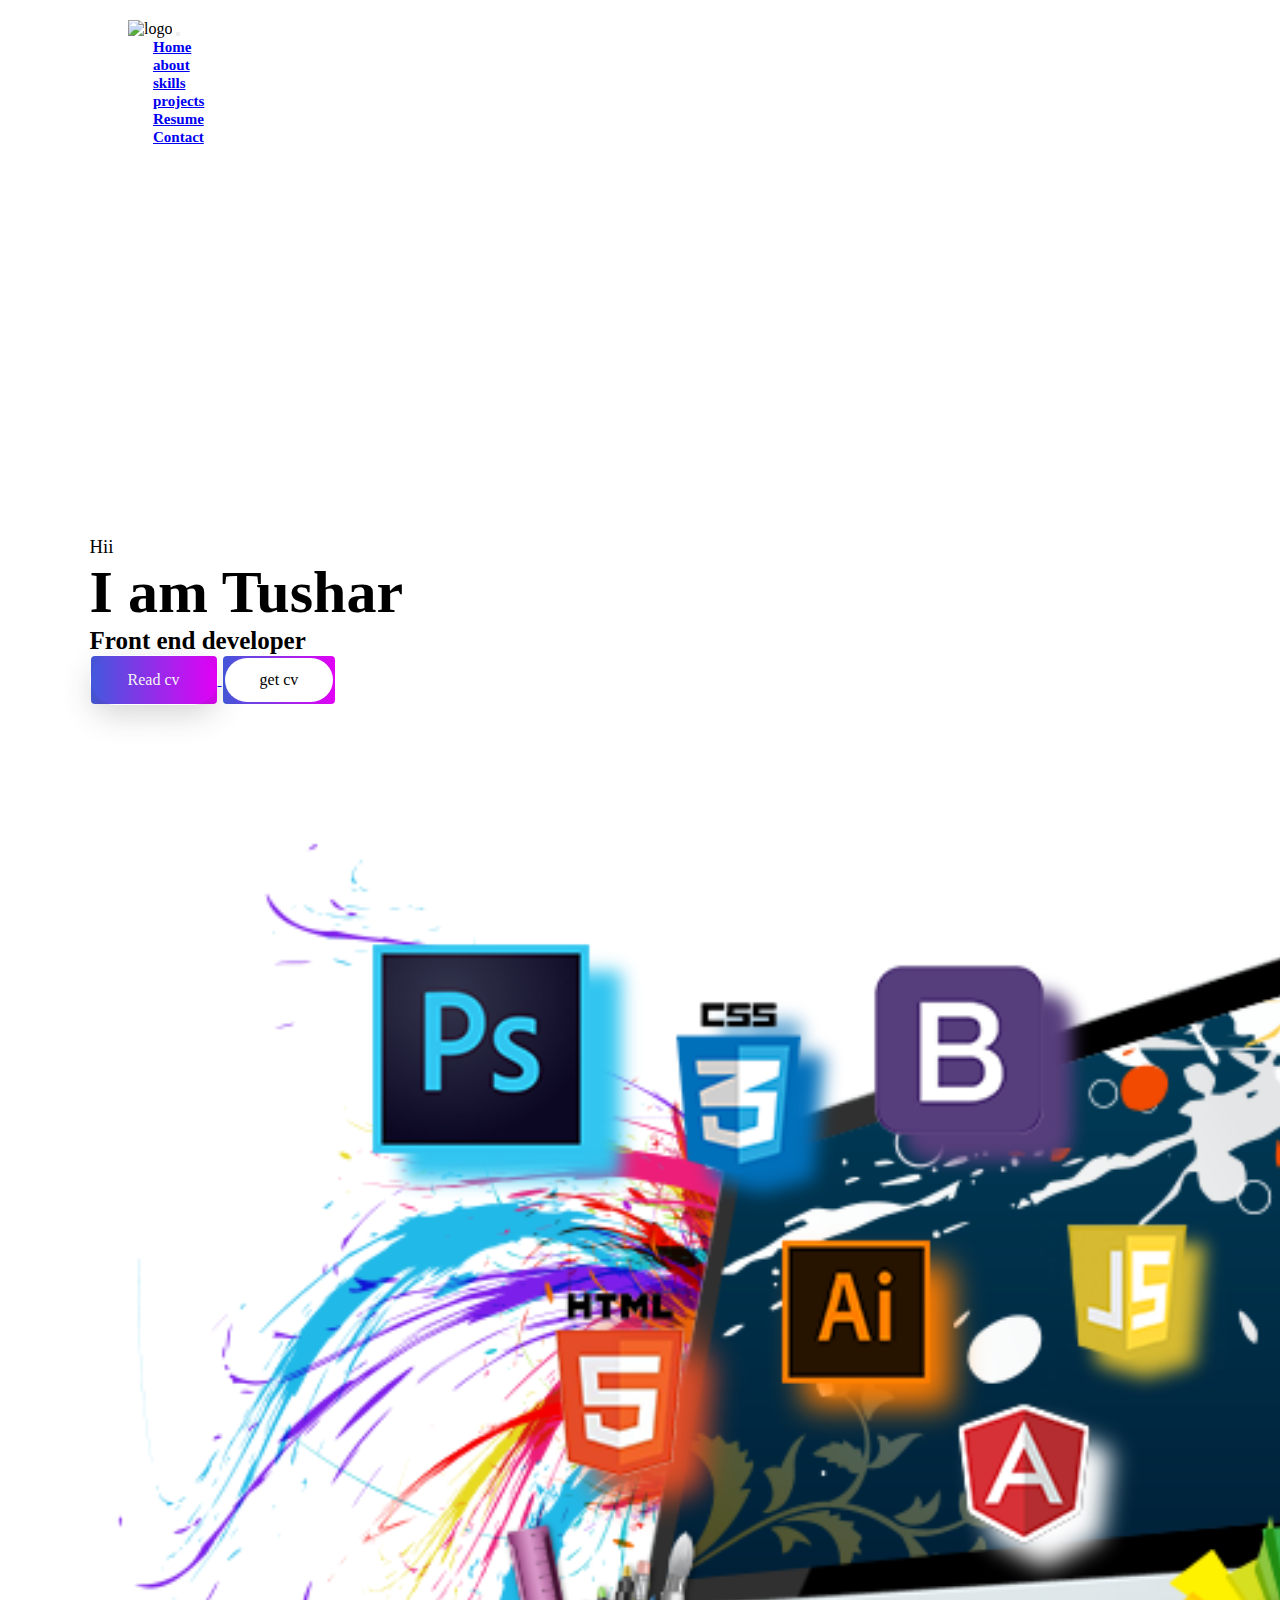
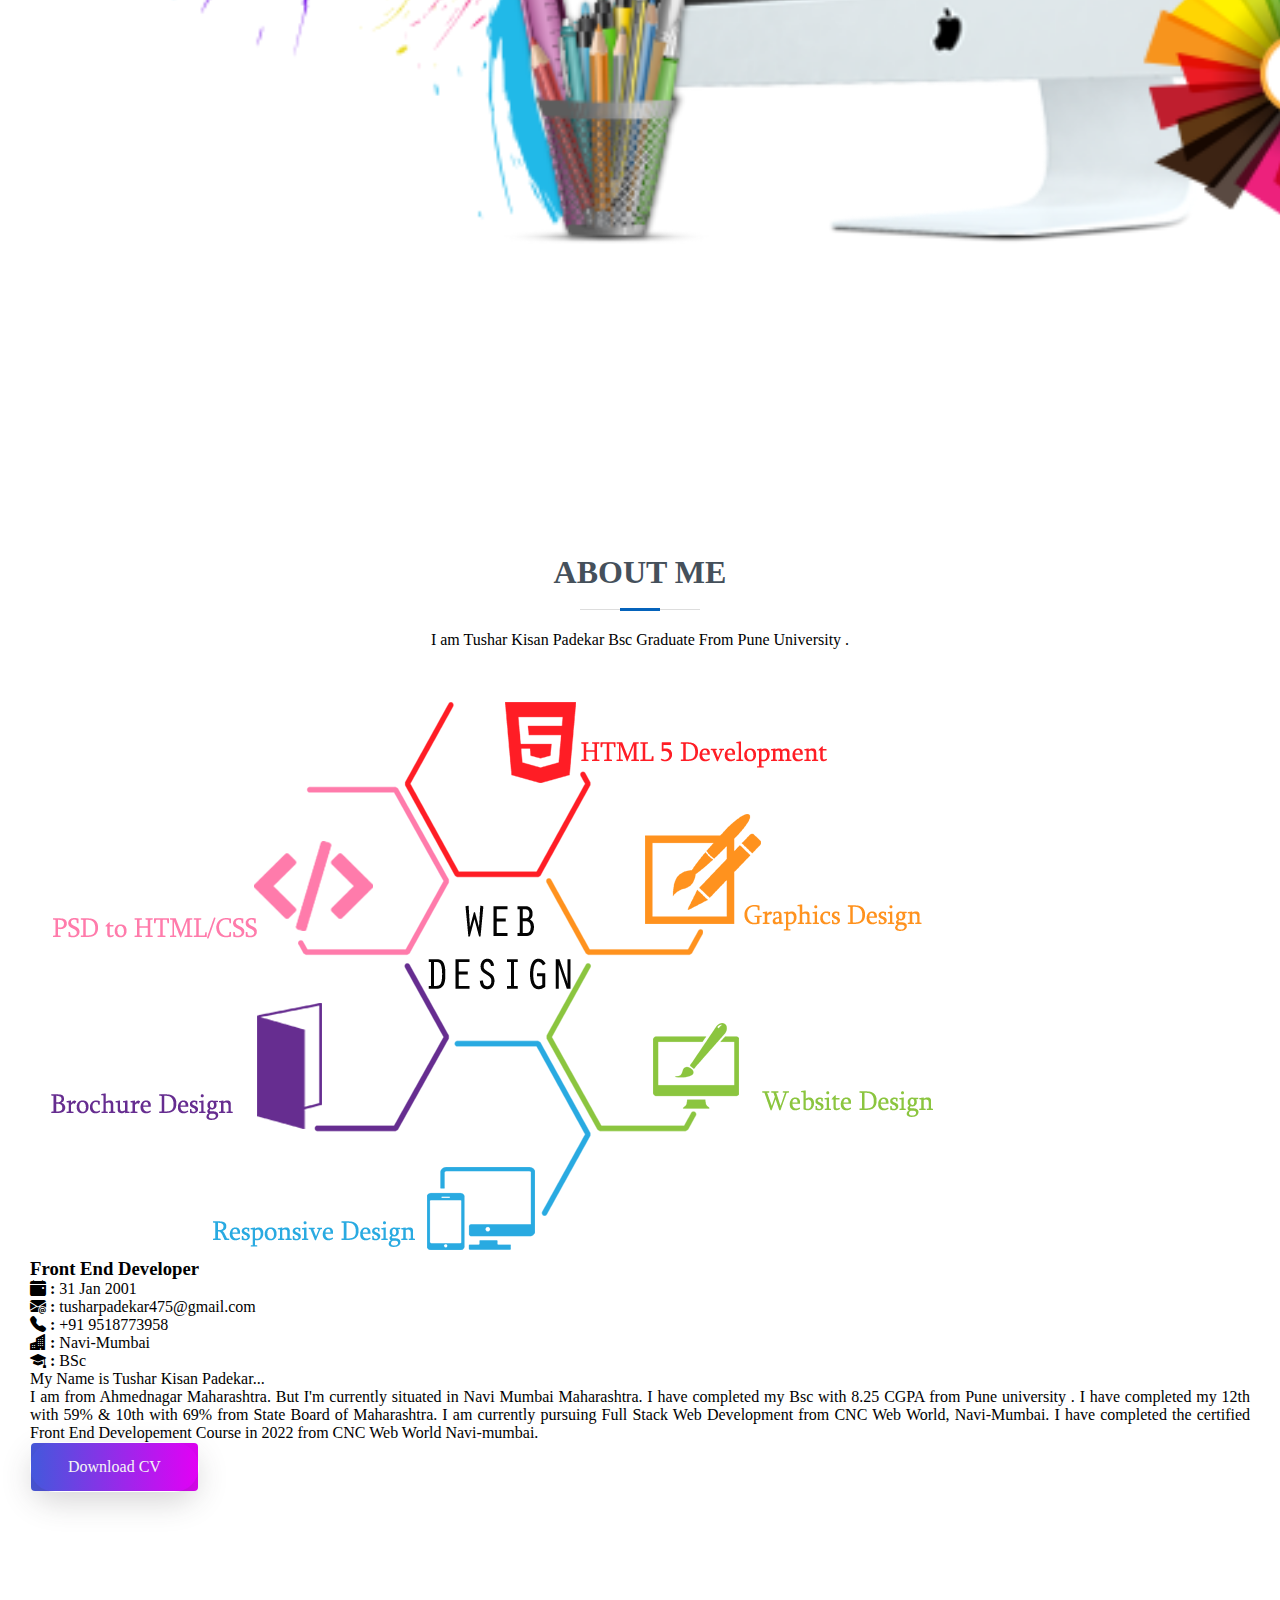
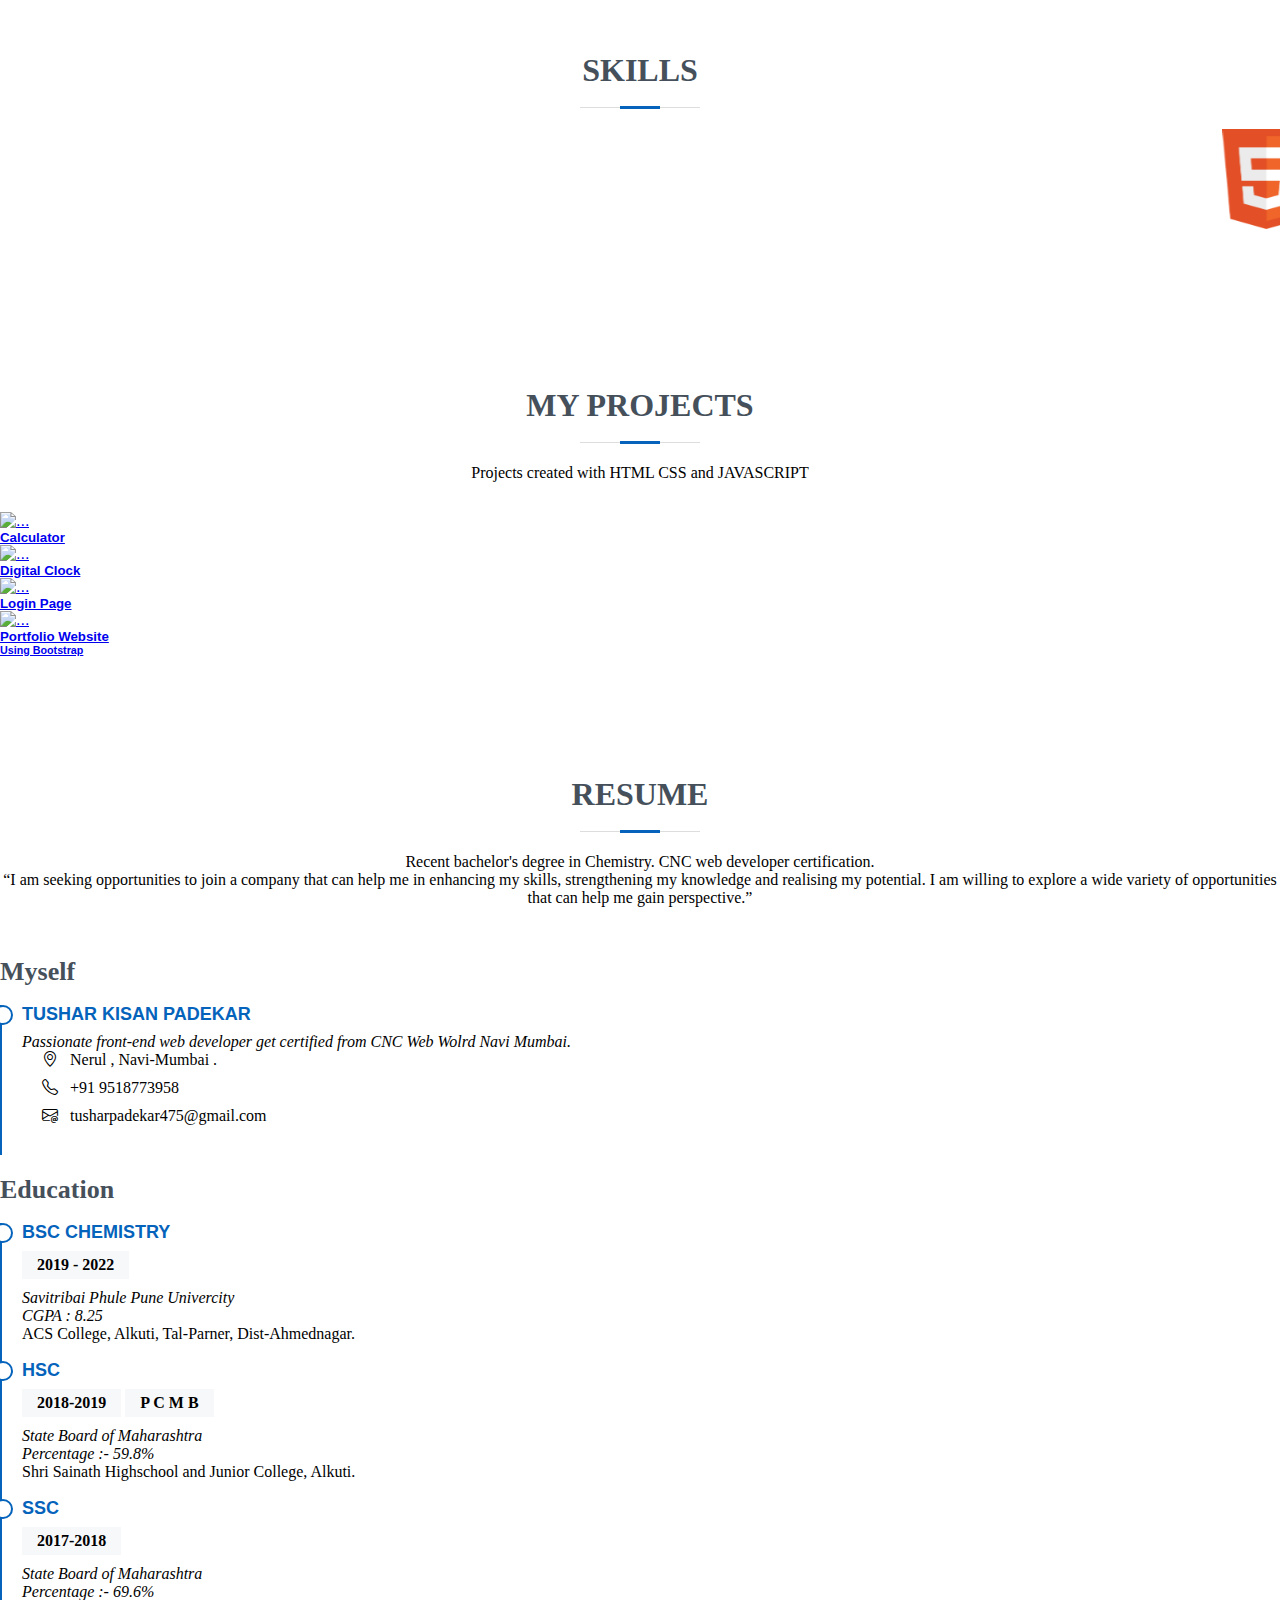
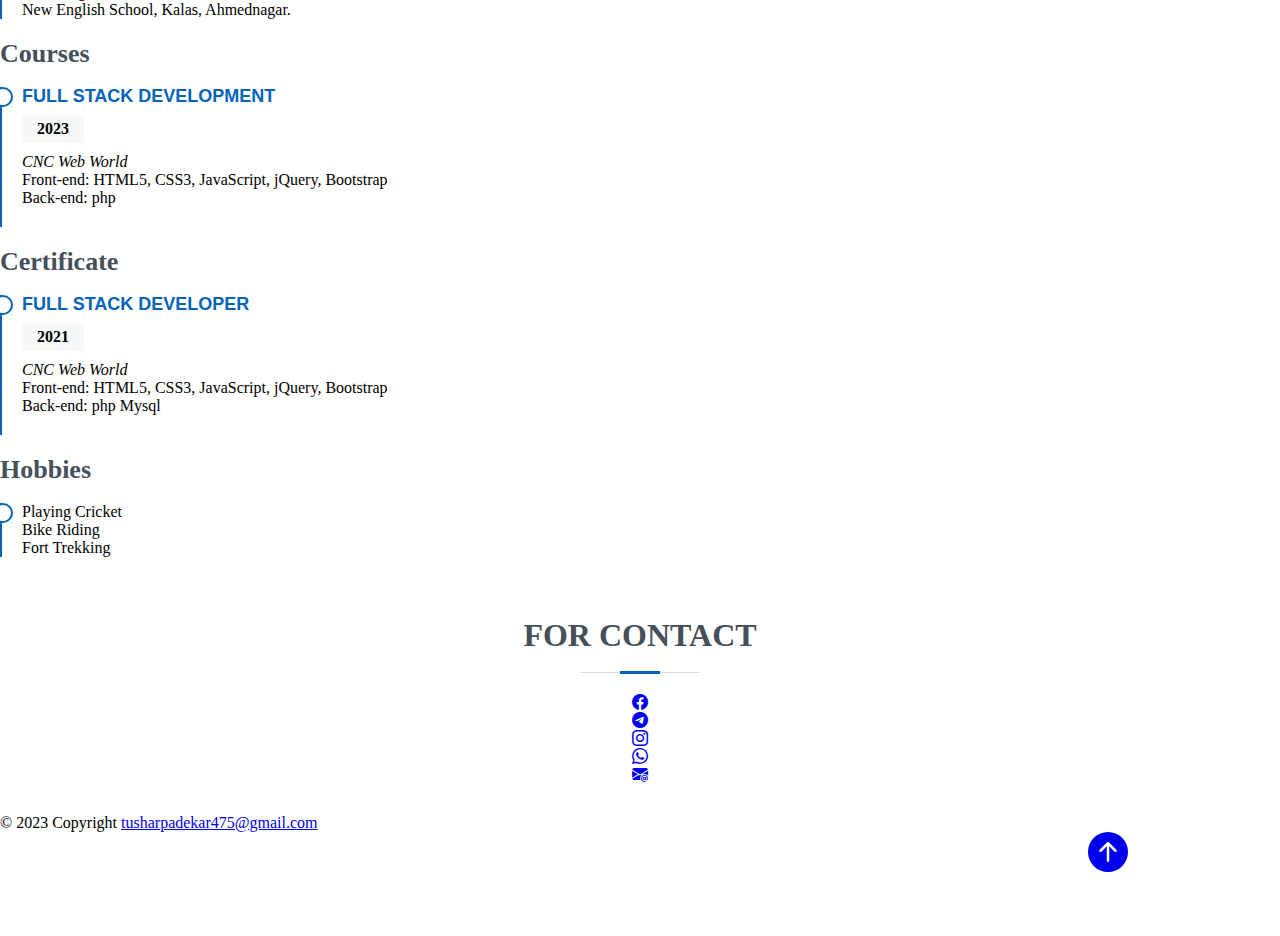
==== index.html @ 6bf0977b "ok" ====
<!DOCTYPE html>
<html lang="en">

<head>
    <meta charset="UTF-8">
    <meta http-equiv="X-UA-Compatible" content="IE=edge">
    <meta name="viewport" content="width=device-width, initial-scale=1.0">
    <title>Tushar_Padekar</title>

	<link rel="stylesheet" href="https://cdn.jsdelivr.net/npm/bootstrap@4.6.2/dist/css/bootstrap.min.css" integrity="sha384-xOolHFLEh07PJGoPkLv1IbcEPTNtaed2xpHsD9ESMhqIYd0nLMwNLD69Npy4HI+N" crossorigin="anonymous">
	
	<script src="https://cdn.jsdelivr.net/npm/jquery@3.5.1/dist/jquery.slim.min.js" integrity="sha384-DfXdz2htPH0lsSSs5nCTpuj/zy4C+OGpamoFVy38MVBnE+IbbVYUew+OrCXaRkfj" crossorigin="anonymous"></script>
	
	<script src="https://cdn.jsdelivr.net/npm/bootstrap@4.6.2/dist/js/bootstrap.bundle.min.js" integrity="sha384-Fy6S3B9q64WdZWQUiU+q4/2Lc9npb8tCaSX9FK7E8HnRr0Jz8D6OP9dO5Vg3Q9ct" crossorigin="anonymous"></script>

   <link rel="stylesheet" href="https://cdn.jsdelivr.net/npm/bootstrap-icons@1.10.5/font/bootstrap-icons.css">

   <link rel="stylesheet" href="bootstrap.min.css">
    <link rel="stylesheet" href="Mystyle.css">
    <link rel="stylesheet" href="icons.css">


    <script src="jquery.js"></script>
    <script src="popper.js"></script>
    <script src="bootstrap.js"></script>
</head>
<!-- body start -->

<body data-spy="scroll" data-target=".navbar" data-offset="50">


    <header class="header_area">
        <div class="container text-uppercase ">
            <nav class="navbar navbar-expand-lg navbar-light bg-white fixed-top bg-dark">
                <div class="container-fluid">
                    <a class="navbar-brand col"><img src="images/tushar.jpg" alt="logo"> </a>
                    <button class="navbar-toggler col-auto" type="button" data-toggle="collapse" data-target="#menu" aria-label="Toggle navigation">
						<span class="navbar-toggler-icon"></span>
					</button>
                    <div class="collapse navbar-collapse" id="menu">
                        <ul class="navbar-nav mb-2 ml-lg-auto">
                            <li class="nav-item">
                                <a class="nav-link active" aria-current="page" href="#index">Home</a>
                            </li>
                            <li class="nav-item">
                                <a class="nav-link" href="#about">about</a>
                            </li>
                            <li class="nav-item">
                                <a class="nav-link" href="#skills">skills</a>
                            </li>
                            <li class="nav-item">
                                <a class="nav-link" href="#myprojects">projects</a>
                            </li>
                            <li class="nav-item">
                                <a class="nav-link" href="#resume">Resume</a>
                            </li>
                            <li class="nav-item">
                                <a class="nav-link" href="#contact">Contact</a>
                            </li>
                        </ul>
                    </div>
                </div>
            </nav>
        </div>
    </header>

    <!-- index page -->

    <main class="site-main" id="index">
        <section class="site-banner">
            <div class="container">
                <div class="row">
                    <div class="col-lg-6 site-title">
                        <h3 class="title-text">Hii</h3>
                        <h1 class="title-text text-uppercase"> I am Tushar</h1>
                        <h4 class="title-text text-uppercase"> Front end developer</h4>
                        <div class="site-buttons">
                            <div class="d-flex flex-row flex-wrap">
                                <a href="#resume">
                                    <button type="button" class="btn button primary-button mr-4 text-uppercase">Read cv </button>
                                </a>
                                <a href="images/TusharPResume.pdf">
                                    <button type="button" class="btn button secondary-button text-uppercase">get cv </button>
                                </a>
                            </div>
                        </div>
                    </div>
                    <div class="col-lg-6 banner-image">
                        <img src="images/container-banner.jpg" alt="banner-img" class="img-fluid">
                    </div>
                </div>
            </div>
        </section>
		
        <!-- About info -->
        <section id="about" class="about">
            <div class="container">
                <div class="section-title">
                    <h2>About Me </h2>
                    <p>I am Tushar Kisan Padekar Bsc Graduate From Pune University .</p>
                </div>
                <div class="row">
                    <div class="col-lg-6">
                        <img src="images/container-banner1.jpg" class="img-fluid" alt="">
                    </div>
                    <div class="col-lg-6 pt-4 content">
                        <h3>Front End Developer </h3>
                        <div class="row pl-4">
                            <ul>
                                <li class="bi bi-calendar-event-fill"><b> :</b> 31 Jan 2001</li>
                                <li class="bi bi-envelope-at-fill"><b> :</b> tusharpadekar475@gmail.com</li>
                                <li class="bi bi-telephone-fill"><b> :</b> +91 9518773958</li>
                                <li	class="bi bi-buildings-fill"><b> :</b> Navi-Mumbai</li>
                                <li class="bi bi-mortarboard-fill"><b> :</b> BSc</li>
                            </ul>
                        </div>
                        <p>
                            My Name is Tushar Kisan Padekar...<br> I am from Ahmednagar Maharashtra. But I'm currently situated in Navi Mumbai Maharashtra. I have completed my Bsc with 8.25 CGPA from Pune university . I have completed my 12th with 59% & 10th with
                            69% from State Board of Maharashtra. I am currently pursuing Full Stack Web Development from CNC Web World, Navi-Mumbai. I have completed the certified Front End Developement Course in 2022 from CNC Web World Navi-mumbai.
                        </p>
                        <a href="images/TusharPResume.pdf">
                            <button type="button" class="btn button primary-button text-uppercaser"> Download CV</button>
                        </a>
                    </div>
                </div>
            </div>
        </section>

        <!-- skill area -->
        <section id="skills" class="skills section-bg">
            <div class="container">
                <div class="section-title">
                    <h2>Skills</h2>
                    <marquee class="pt-4" behavior="scroll" vspace="50%">
                        <img src="images/html.jpg" alt="html">
                        <img src="images/css.jpg" alt="css">
                        <img src="images/js.jpg" alt="javascript">
                        <img src="images/bootstrap.jpg" alt="bootstrap">
                        <img src="images/jq.jpg" alt="jquery">
						<img src="images/react.jpg" alt="react">
                    </marquee>
                </div>
                
            </div>
        </section>
        <!--end skill area -->
        <!--start Projects -->
        <section id="myprojects" class="myprojects">
            <div class="container">
                <div class="section-title">
                    <h2>My Projects</h2>
                    <p>Projects created with HTML CSS and JAVASCRIPT</p>
                </div>
                <div class="row ">
                    <div class="col col-md-3 col-sm-6 col-6 pt-4">
                        <a href="images/calculator.html">
                            <div class="card text-dark h-100">
                                <img src="images/screenshot.jpg" class="card-img-top" alt="...">
                                <div class="card-img-overlay">
                                    <h5 class="card-title">Calculator</h5>
                                </div>
                            </div>
                        </a>
                    </div>
                    <div class="col col-md-3 col-sm-6 col-6 pt-4">
                        <a href="./my_projects/clock.html">
                            <div class="card h-100 text-white">
                                <img src="./img/Screenshot_clock.png" class="card-img-top" alt="...">
                                <div class="card-img-overlay">
                                    <h5 class="card-title">Digital Clock</h5>
                                </div>
                            </div>
                        </a>
                    </div>
                    <div class="col col-md-3 col-sm-6 col-6 pt-4">
                        <a href="./my_projects/login.html">
                            <div class="card text-dark h-100">
                                <img src="./img/Screenshot_login.png" class="card-img-top" alt="...">
                                <div class="card-img-overlay">
                                    <h5 class="card-title">Login Page</h5>
                                </div>
                            </div>
                        </a>
                    </div>
                    <div class="col col-md-3 col-sm-6 pt-4">
                        <a href="./index.html">
                            <div class="card h-100 text-dark">
                                <img src="./img/Shivraj-logos__black.png" class="card-img-top" alt="...">
                                <div class="card-img-overlay">
                                    <h5 class="card-title">Portfolio Website</h5>
                                    <h6>Using Bootstrap</h6>
                                </div>
                            </div>
                        </a>
                    </div>
                </div>
            </div>
        </section>
        <!--end Projects -->

        <!-- REsume Area -->
        <section id="resume" class="resume">
            <div class="container">
                <div class="section-title">
                    <h2>Resume</h2>
                    <p>Recent bachelor's degree in Chemistry. CNC web developer certification.
                        <br> “I am seeking opportunities to join a company that can help me in enhancing my skills, strengthening my knowledge and realising my potential. I am willing to explore a wide variety of opportunities that can help me gain perspective.”</p>
                </div>
                <div class="row">
                    <div class="col-lg-6">
                        <h3 class="resume-title">Myself</h3>
                        <div class="resume-item pb-0">
                            <h4>Tushar Kisan Padekar</h4>
                            <p><em>Passionate front-end web developer get certified from CNC Web Wolrd Navi Mumbai. </em>
                            </p>
                            <ul>
                                <li class="bi bi-geo-alt"> &nbsp;&nbsp;Nerul , Navi-Mumbai . </li>
                                <li class="bi bi-telephone"> &nbsp;&nbsp;+91 9518773958</li>
                                <li class="bi bi-envelope-at"> &nbsp;&nbsp;tusharpadekar475@gmail.com</li>
                            </ul>
                        </div>
                        <h3 class="resume-title">Education</h3>
                        <div class="resume-item">
                            <h4>BSc Chemistry</h4>
                            <h5>2019 - 2022</h5>
                            <p><em>Savitribai Phule Pune Univercity<br>CGPA : 8.25</em></p>
                            <p>ACS College, Alkuti, Tal-Parner, Dist-Ahmednagar.</p>
                        </div>
                        <div class="resume-item">
                            <h4>HSC</h4>
                            <h5>2018-2019</h5>
                            <h5>P C M B</h5>
                            <p><em> State Board of Maharashtra<br>Percentage :- 59.8% </em></p>
                            <p>Shri Sainath Highschool and Junior College, Alkuti.</p>
                        </div>
                        <div class="resume-item">
                            <h4>SSC</h4>
                            <h5>2017-2018</h5><br>
                            <p><em> State Board of Maharashtra<br>Percentage :- 69.6% </em></p>
                            <p>New English School, Kalas, Ahmednagar.</p>
                        </div>
                    </div>
                    <div class="col-lg-6">
                        <h3 class="resume-title">Courses</h3>
                        <div class="resume-item">
                            <h4>Full stack Development</h4>
                            <h5>2023</h5>
                            <p><em>CNC Web World </em></p>
                            <p>Front-end: HTML5, CSS3, JavaScript, jQuery, Bootstrap <br> Back-end: php</p>
                        </div>
                        <h3 class="resume-title">Certificate</h3>
                        <div class="resume-item">
                            <h4>Full Stack Developer</h4>
                            <h5>2021</h5>
                            <p><em>CNC Web World </em></p>
                            <p>Front-end: HTML5, CSS3, JavaScript, jQuery, Bootstrap</p>
                            <p>Back-end: php Mysql</p>
                        </div>
                        <h3 class="resume-title">Hobbies</h3>
                        <div class="resume-item">
                            <p>Playing Cricket</p>
                            <p>Bike Riding</p>
                            <p>Fort Trekking</p>
                        </div>
                    </div>
                </div>
            </div>
        </section>
        <!-- End REsume Area -->
    </main>
    <footer class="page-footer font-small special-color-dark pt-4" id="contact">
        <div class="container section-title">
            <h2>for contact</h2>
            <ul class="list-unstyled list-inline text-center">
                <li class="list-inline-item">
                    <a href="https://www.facebook.com/TusharPadekar">
                        <div class="bi bi-facebook"></div>
                    </a>
                </li>
                <li class="list-inline-item">
                    <a href="https://t.me/TusharPadekar">
                        <div class="bi bi-telegram"></div>
                    </a>
                </li>
                <li class="list-inline-item">
                    <a href="https://instagram.com/tushar_padekar31">
                        <div class="bi bi-instagram"></div>
                    </a>
                </li>
                <li class="list-inline-item">
                    <a href="https://wa.me/+919518773958">
                        <div class="bi bi-whatsapp"></div>						
                    </a>
                </li>
                <li class="list-inline-item">
                    <a href="mailto:tusharpadekar475@gmail.com">
                        <div class="bi bi-envelope-at-fill"></div>
                    </a>
                </li>
            </ul>
        </div>
        <div class="footer-copyright text-center py-3">&copy; 2023 Copyright
            <a href="mailto:tusharpadekar475@gmail.com"> tusharpadekar475@gmail.com</a>
        </div>
	</footer>
		<div class="preloader fixed-bottom d-flex">
			<a href="#" class="back-to-top d-flex justify-content-end active">
				<svg width="40" height="40" fill="currentColor" class="bi bi-arrow-up-circle-fill" viewBox="0 0 16 16">
					<path d="M16 8A8 8 0 1 0 0 8a8 8 0 0 0 16 0zm-7.5 3.5a.5.5 0 0 1-1 0V5.707L5.354 7.854a.5.5 0 1 	1-.708-.708l3-3a.5.5 0 0 1 .708 0l3 3a.5.5 0 0 1-.708.708L8.5 5.707V11.5z" />
				</svg>
			</a>
		</div>
    <script>
        $(".navbar-toggler").click(function() {
            $("#menu").css({
                "background": "white",
                "text-align": "center",
                "box-shadow": "10px 10px 100px grey"
            });
        });
    </script>
</body>

</html>
---- Mystyle.css ----
*{
    padding: 0;
    margin: 0;
}

body {
    position: relative;
}

header {
    position: absolute;
    z-index: 10;
    width: 100%;
}

.navbar {
    padding: 20px;
}

.fixed-top {
    padding-left: 10%;
    padding-right: 10%;
}

.navbar-brand img {
    height: 30%;
    width: 30%;
}

.nav-link {
    font: normal 800 15px/2px cursive;
    padding: 25px;
    color: linear-gradient(90deg, #4458dc 0%, #e101f5 100%);
}

.navbar-nav a:hover {
    background: linear-gradient(90deg, #4458dc 0%, #e101f5 100%);
    -webkit-background-clip: text;
    -webkit-text-fill-color: transparent;
    background-clip: text;
    transform: scale(1)translateY(-6px);
}

.site-main .site-banner .site-title h3 {
    padding-top: 40%;
    font-weight: 500;
}

.site-main .site-banner .site-title h1 {
    font-size: 60px;
}

.site-main .site-banner .site-title h4 {
    font-size: 25px;
}

.site-main .site-banner .banner-image>img {
    padding: 110px 0;
    width: 1400px;
}

.site-banner {
    padding-left: 7%;
}

.site-main .about {
    padding: 100px 30px;
}

.site-main .about-area .about-title h2>span {
    display: block;
    font: normal bold 50px/60px cursive;
    letter-spacing: 21px;
}

ul {
    list-style: none;
}


/* buttons */

.button {
    padding: 12px 35px;
    font: normal 500 16px/20px cursive;
    position: relative;
    border: 3px solid transparent;
    border-radius: 25px;
}

.button.primary-button {
    background: linear-gradient(90deg, #4458dc 0%, #e101f5 100%);
    background-clip: padding-box;
    color: whitesmoke;
    box-shadow: 0px 10px 30px rgba(57, 56, 61, 0.205);
}

.button.primary-button:hover {
    background: whitesmoke;
    background-clip: padding-box;
    color: black;
}

.button.primary-button::after,
.button.secondary-button::after {
    position: absolute;
    top: -2px;
    left: -2px;
    bottom: -2px;
    right: -2px;
    background: linear-gradient(90deg, #4458dc 0%, #e101f5 100%);
    content: "";
    z-index: -1;
    border-radius: 4px;
}

.button.secondary-button {
    background: white;
    background-clip: padding-box;
}

.button.secondary-button:hover {
    background: linear-gradient(90deg, #4458dc 0%, #e101f5 100%);
    color: whitesmoke;
    box-shadow: 0px 10px 30px rgba(57, 56, 61, 0.205);
}


/* skilll */

marquee img {
    height: 100px;
}

.skills .progress {
    height: 60px;
    display: block;
    background: none;
    border-radius: 0;
}

.skills .progress .skill {
    padding: 10px 0;
    margin: 0;
    text-transform: uppercase;
    display: block;
    font-weight: 600;
    font-family: "Poppins", sans-serif;
    color: #45505b;
}

.skills .progress .skill .val {
    float: right;
    font-style: normal;
}

.skills .progress-bar-wrap {
    background: #f2f3f5;
}

.skills .progress-bar {
    width: 1px;
    height: 10px;
    transition: 0.9s;
    background-color: #0563bb;
}


/* end skills */


/* sections */

section {
    padding: 60px 0;
    overflow: hidden;
}

.section-title {
    text-align: center;
    padding-bottom: 30px;
}

.section-title h2 {
    font-size: 32px;
    font-weight: bold;
    text-transform: uppercase;
    margin-bottom: 20px;
    padding-bottom: 20px;
    position: relative;
    color: #45505b;
}

.section-title h2::before {
    content: "";
    position: absolute;
    display: block;
    width: 120px;
    height: 1px;
    background: #ddd;
    bottom: 1px;
    left: calc(50% - 60px);
}

.section-title h2::after {
    content: "";
    position: absolute;
    display: block;
    width: 40px;
    height: 3px;
    background: #0563bb;
    bottom: 0;
    left: calc(50% - 20px);
}

.section-title p {
    margin-bottom: 0;
}


/* sections */

.content p {
    padding: 0;
    text-align: justify;
}


/* resume */

.resume .resume-title {
    font-size: 26px;
    font-weight: 700;
    margin-top: 20px;
    margin-bottom: 20px;
    color: #45505b;
}

.resume .resume-item {
    padding: 0 0 20px 20px;
    margin-top: -2px;
    border-left: 2px solid #0563bb;
    position: relative;
}

.resume .resume-item h4 {
    line-height: 18px;
    font-size: 18px;
    font-weight: 600;
    text-transform: uppercase;
    font-family: "Poppins", sans-serif;
    color: #0563bb;
    margin-bottom: 10px;
}

.resume .resume-item h5 {
    font-size: 16px;
    background: #f7f8f9;
    padding: 5px 15px;
    display: inline-block;
    font-weight: 600;
    margin-bottom: 10px;
}

.resume .resume-item ul {
    padding-left: 20px;
}

.resume .resume-item ul li {
    padding-bottom: 10px;
}

.resume .resume-item:last-child {
    padding-bottom: 0;
}

.resume .resume-item::before {
    content: "";
    position: absolute;
    width: 16px;
    height: 16px;
    border-radius: 50px;
    left: -9px;
    top: 0;
    background: #fff;
    border: 2px solid #0563bb;
}


/* resume*/


/* my project */

.card {
    font-family: 'Franklin Gothic Medium', 'Arial Narrow', Arial, sans-serif;
}


/* end my project */

.preloader {
    height: 40px;
    width: 40px;
    margin-left: 85%;
    margin-bottom: 5%;
}
/*
#contact{
	background: linear-gradient(90deg, #9BD8F4 0%, #F49BEC 100%);
}
*/
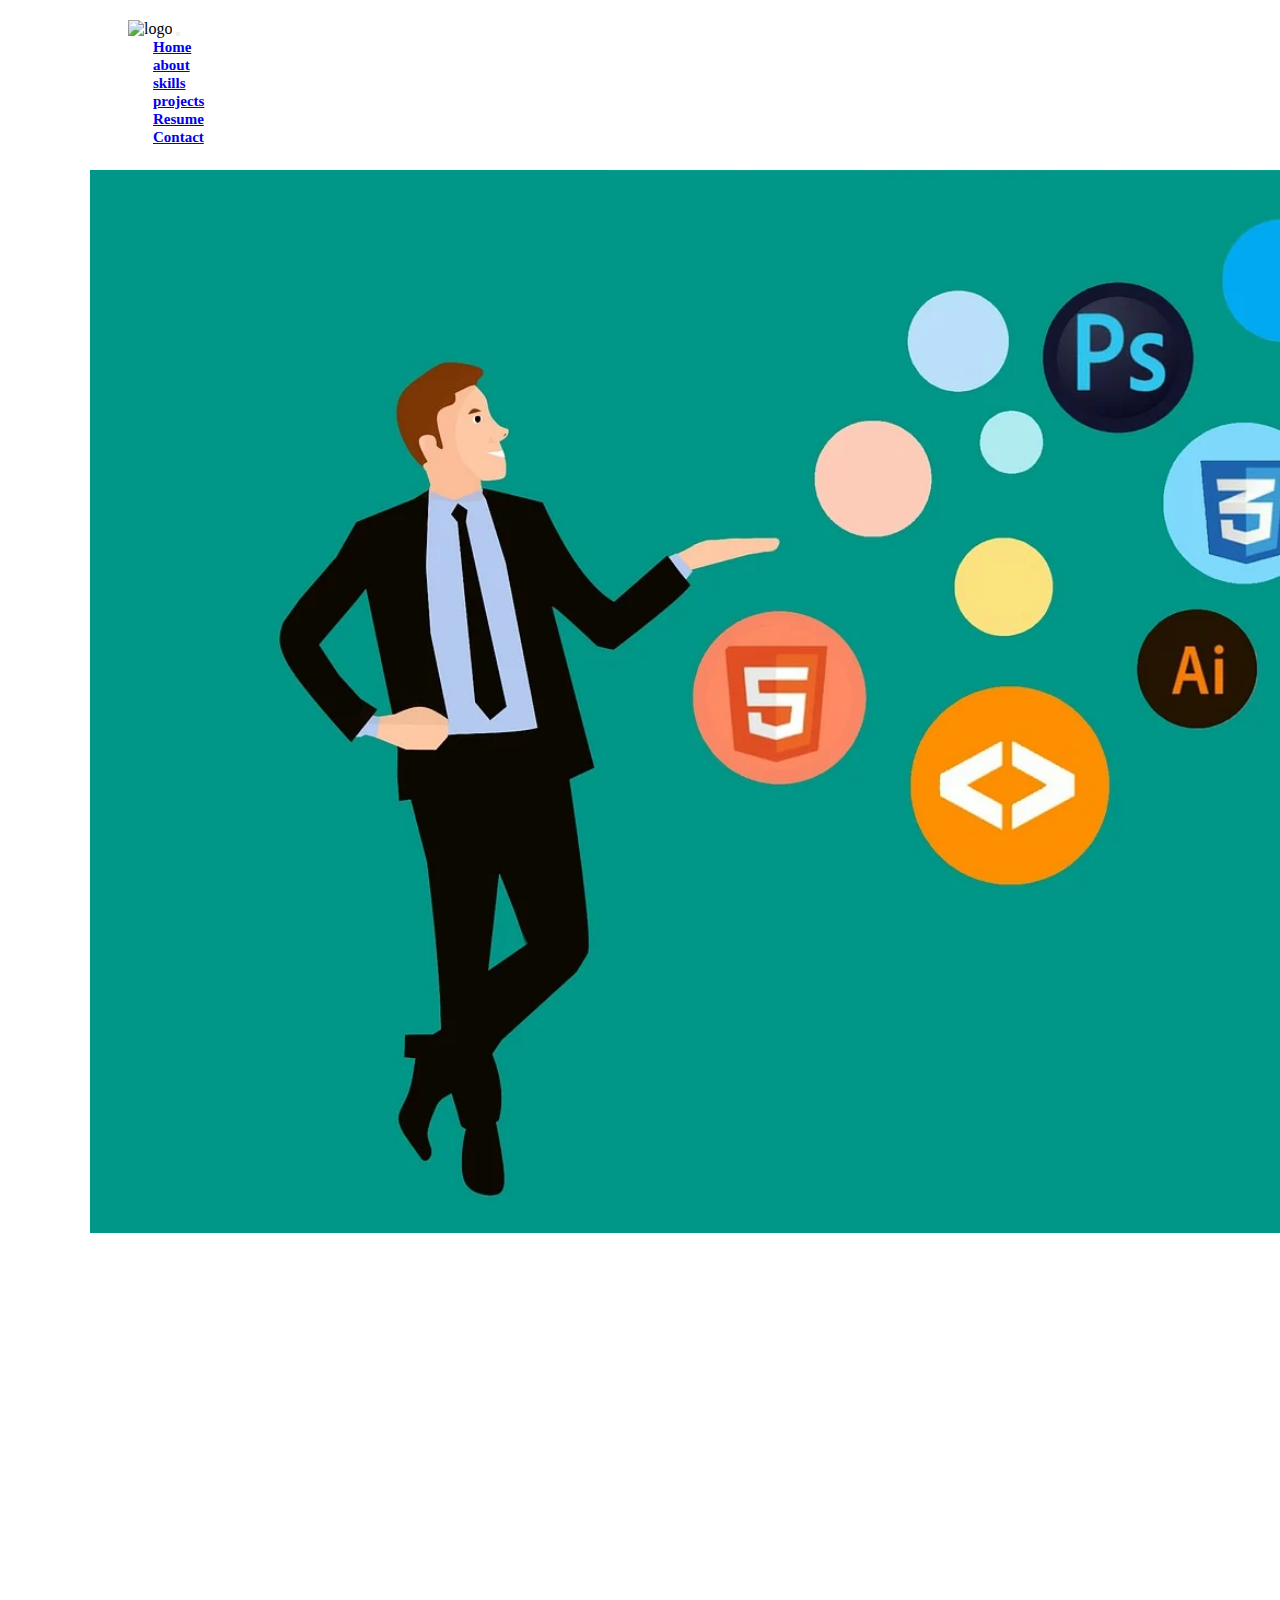
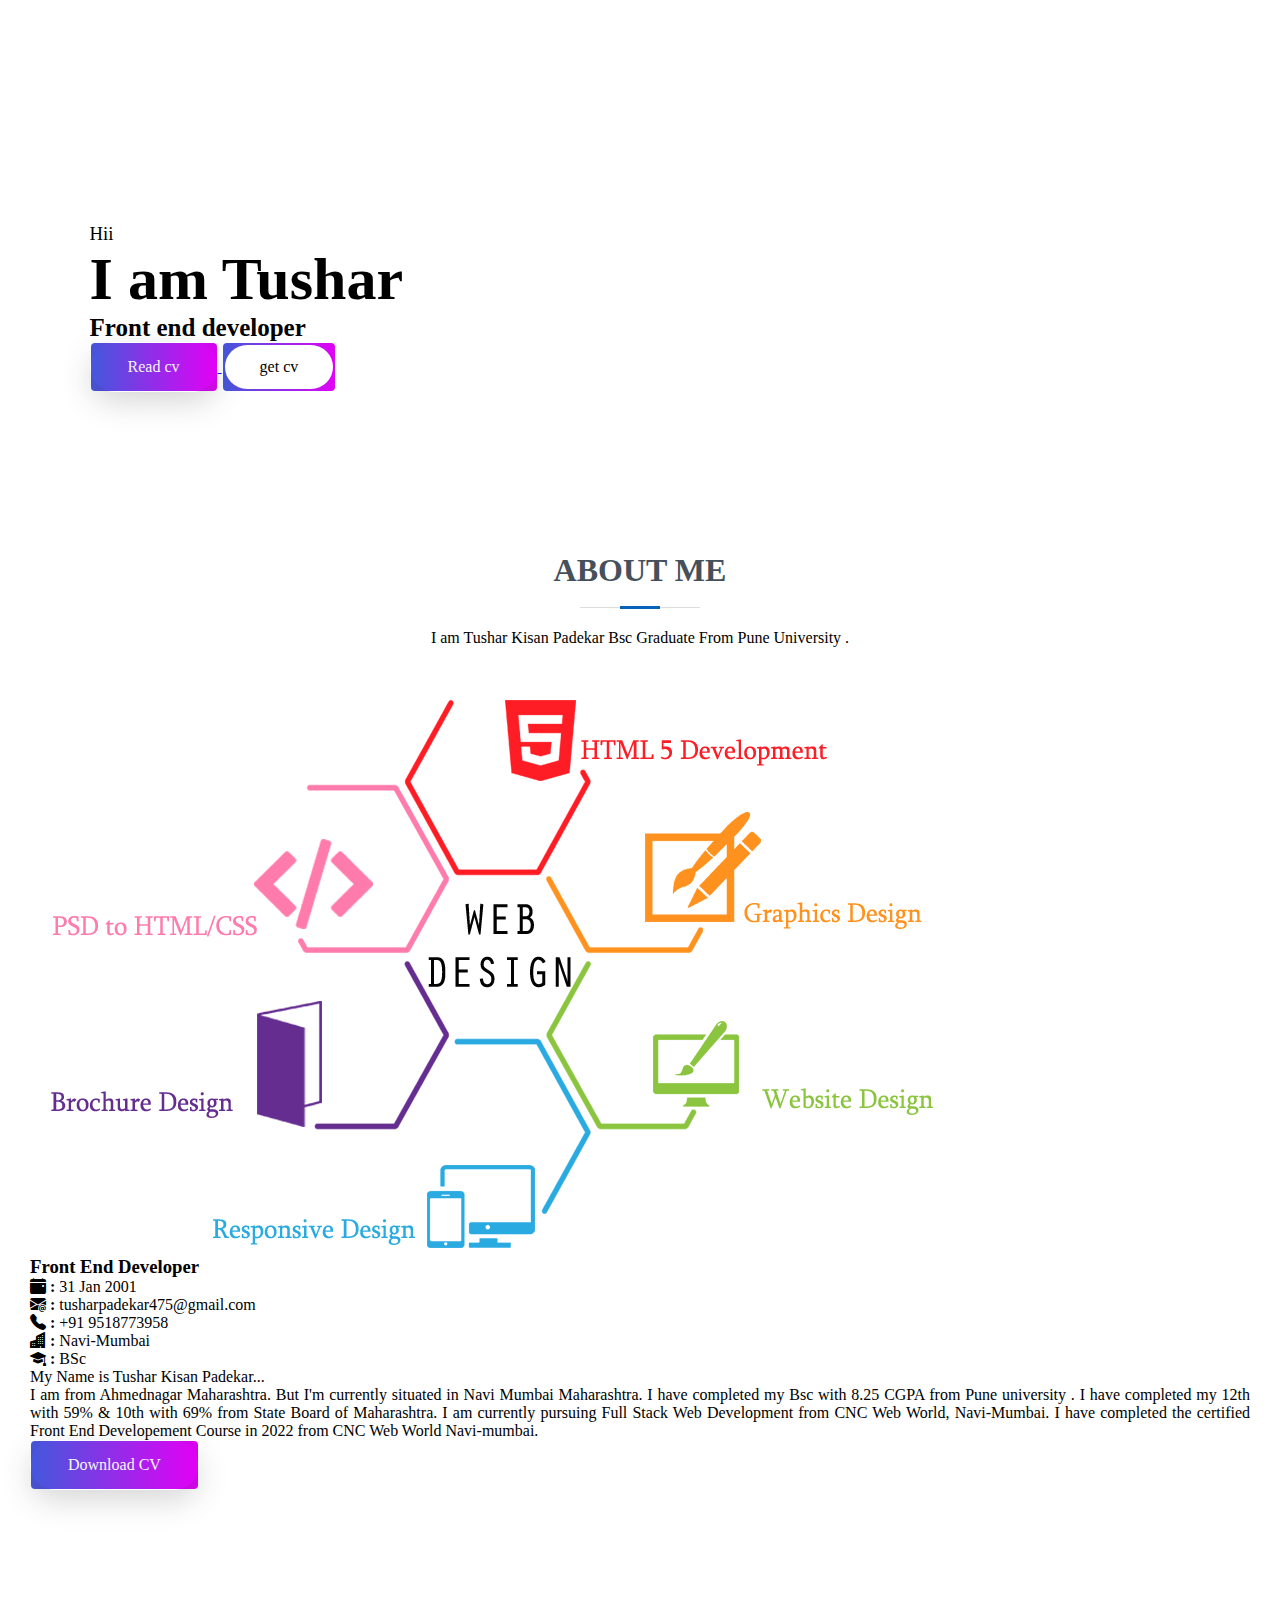
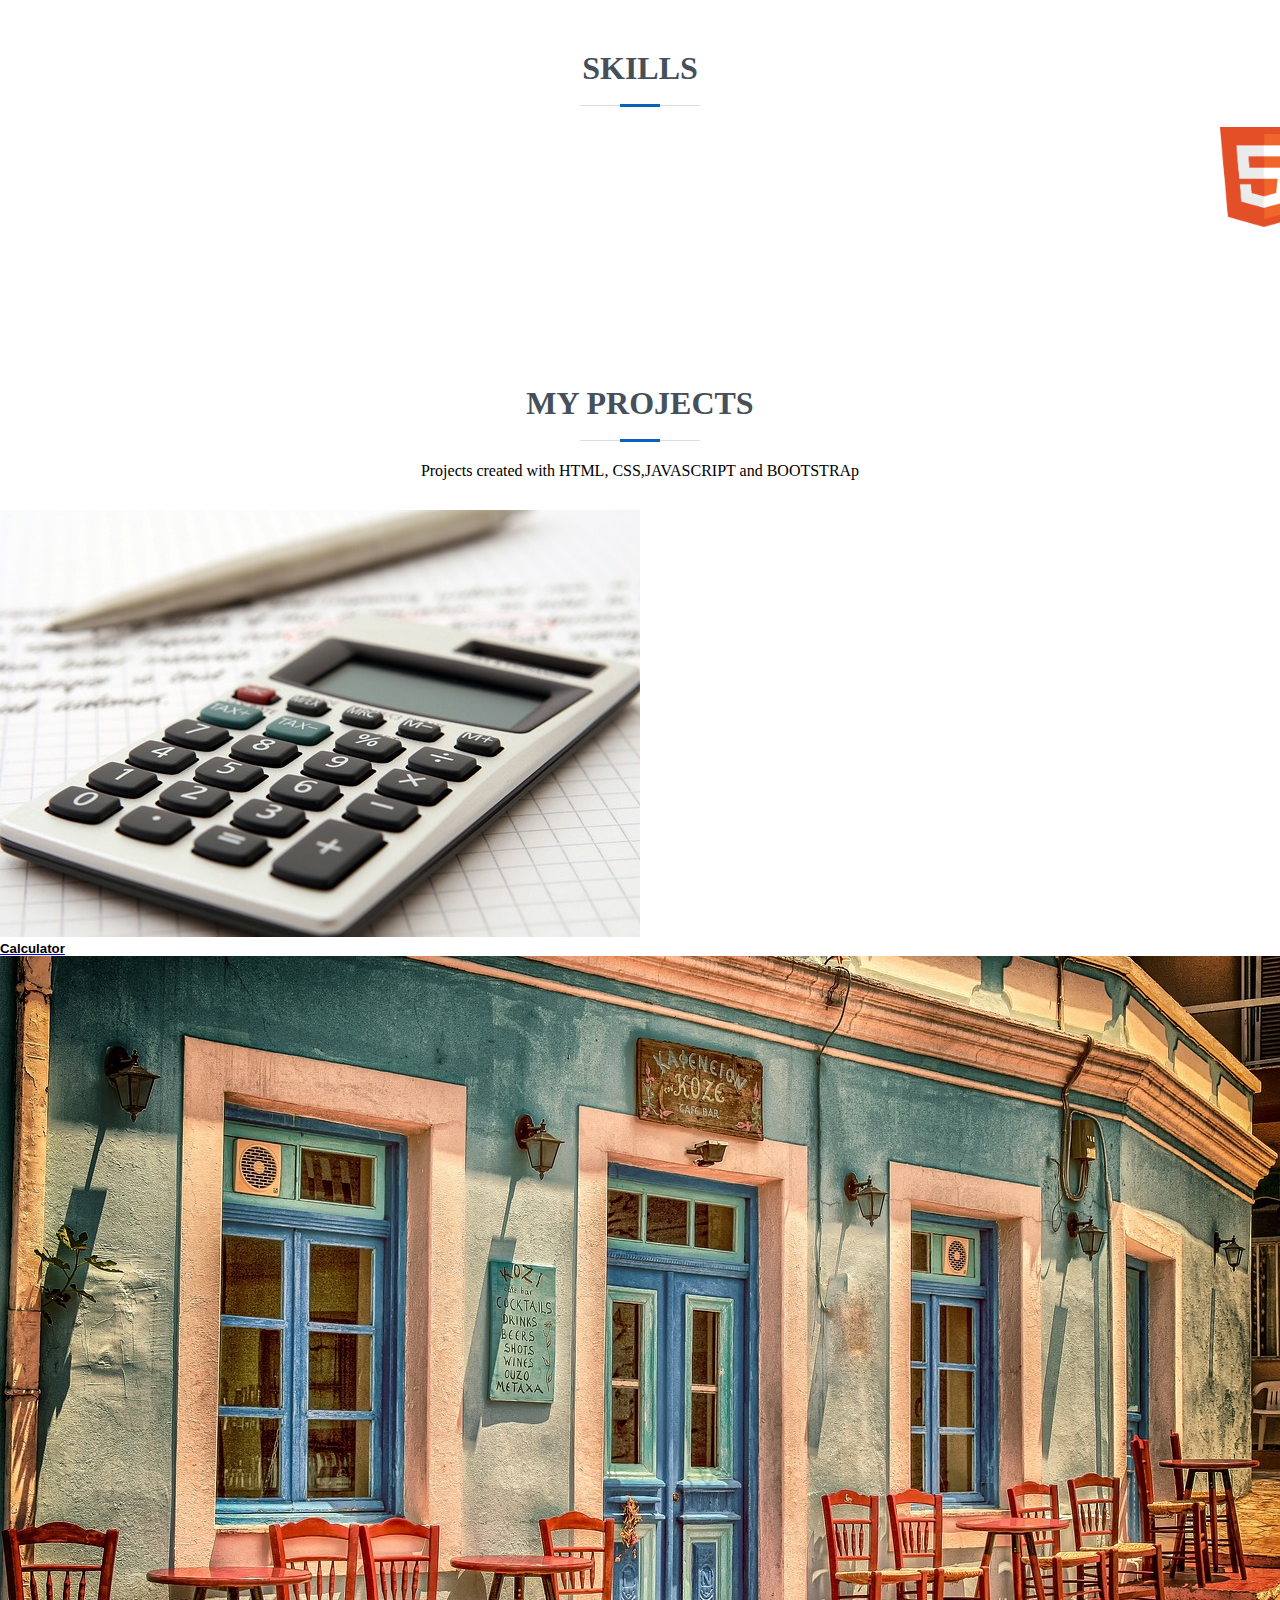
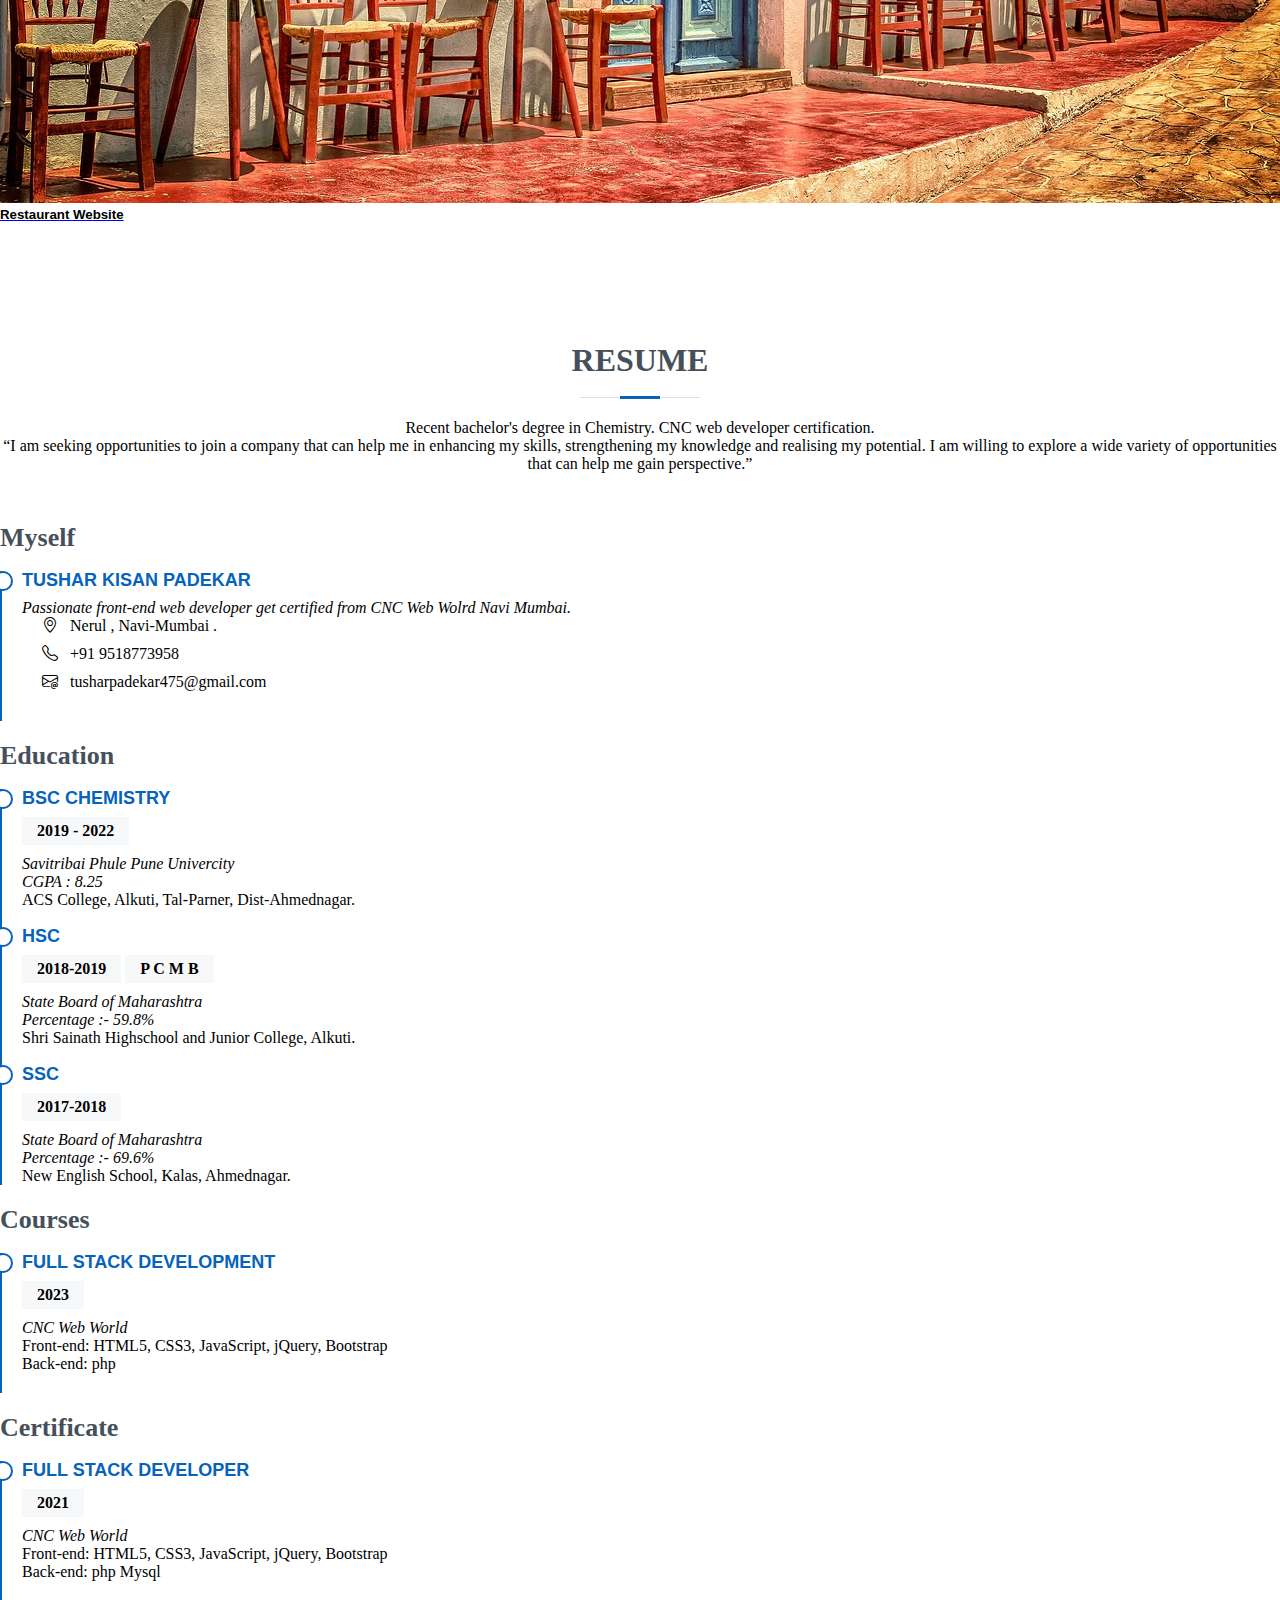
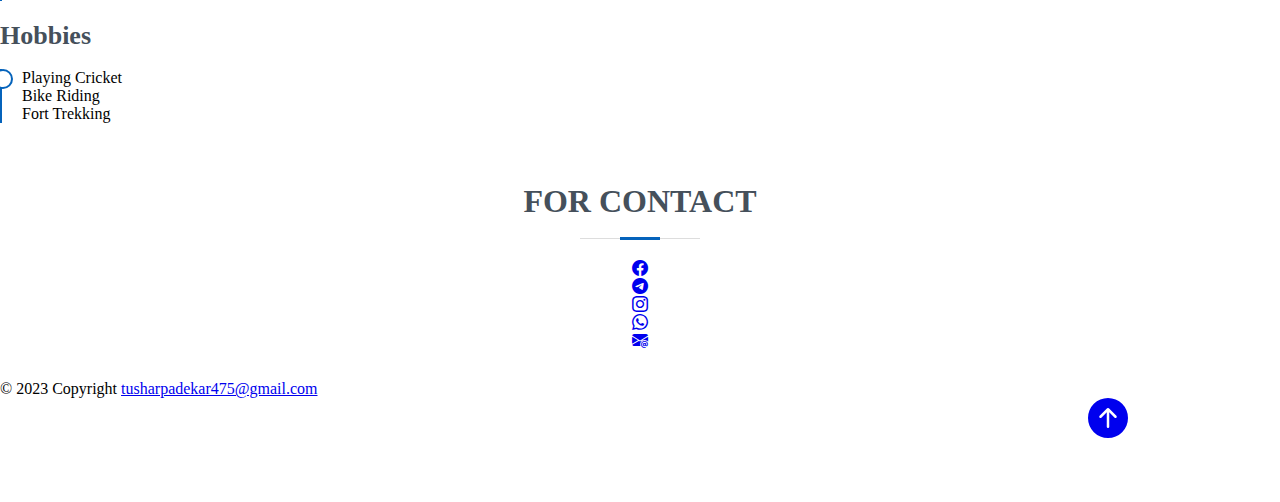
==== commit 345330c5: "index" ====
--- a/index.html
+++ b/index.html
@@ -34,7 +34,7 @@
         <div class="container text-uppercase ">
             <nav class="navbar navbar-expand-lg navbar-light bg-white fixed-top bg-dark">
                 <div class="container-fluid">
-                    <a class="navbar-brand col"><img src="images/tushar.jpg" alt="logo"> </a>
+                    <a class="navbar-brand col"><img src="images/tushar.jpg" height="100%" alt="logo"> </a>
                     <button class="navbar-toggler col-auto" type="button" data-toggle="collapse" data-target="#menu" aria-label="Toggle navigation">
 						<span class="navbar-toggler-icon"></span>
 					</button>
@@ -71,7 +71,10 @@
         <section class="site-banner">
             <div class="container">
                 <div class="row">
-                    <div class="col-lg-6 site-title">
+                    <div class="col-lg-6 banner-image">
+                        <img src="images/container-banner0.jpg" alt="banner-img" class="img-fluid">
+                    </div>
+					<div class="col-lg-6 site-title">
                         <h3 class="title-text">Hii</h3>
                         <h1 class="title-text text-uppercase"> I am Tushar</h1>
                         <h4 class="title-text text-uppercase"> Front end developer</h4>
@@ -86,9 +89,6 @@
                             </div>
                         </div>
                     </div>
-                    <div class="col-lg-6 banner-image">
-                        <img src="images/container-banner.jpg" alt="banner-img" class="img-fluid">
-                    </div>
                 </div>
             </div>
         </section>
@@ -150,7 +150,7 @@
             <div class="container">
                 <div class="section-title">
                     <h2>My Projects</h2>
-                    <p>Projects created with HTML CSS and JAVASCRIPT</p>
+                    <p>Projects created with HTML, CSS,JAVASCRIPT and BOOTSTRAp</p>
                 </div>
                 <div class="row ">
                     <div class="col col-md-3 col-sm-6 col-6 pt-4">
@@ -158,38 +158,17 @@
                             <div class="card text-dark h-100">
                                 <img src="images/screenshot.jpg" class="card-img-top" alt="...">
                                 <div class="card-img-overlay">
-                                    <h5 class="card-title">Calculator</h5>
+                                    <h5 class="card-title" style="color:black">Calculator</h5>
                                 </div>
                             </div>
                         </a>
                     </div>
                     <div class="col col-md-3 col-sm-6 col-6 pt-4">
-                        <a href="./my_projects/clock.html">
-                            <div class="card h-100 text-white">
-                                <img src="./img/Screenshot_clock.png" class="card-img-top" alt="...">
+                        <a href="./images1/home1.html">
+                            <div class="card text-dark h-100">
+                                <img src="./images/screenshot1.jpg" class="card-img-top" alt="...">
                                 <div class="card-img-overlay">
-                                    <h5 class="card-title">Digital Clock</h5>
-                                </div>
-                            </div>
-                        </a>
-                    </div>
-                    <div class="col col-md-3 col-sm-6 col-6 pt-4">
-                        <a href="./my_projects/login.html">
-                            <div class="card text-dark h-100">
-                                <img src="./img/Screenshot_login.png" class="card-img-top" alt="...">
-                                <div class="card-img-overlay">
-                                    <h5 class="card-title">Login Page</h5>
-                                </div>
-                            </div>
-                        </a>
-                    </div>
-                    <div class="col col-md-3 col-sm-6 pt-4">
-                        <a href="./index.html">
-                            <div class="card h-100 text-dark">
-                                <img src="./img/Shivraj-logos__black.png" class="card-img-top" alt="...">
-                                <div class="card-img-overlay">
-                                    <h5 class="card-title">Portfolio Website</h5>
-                                    <h6>Using Bootstrap</h6>
+                                    <h5 class="card-title" style="color:black">Restaurant Website</h5>
                                 </div>
                             </div>
                         </a>
@@ -322,4 +301,5 @@
     </script>
 </body>
 
-</html>+</html>
+
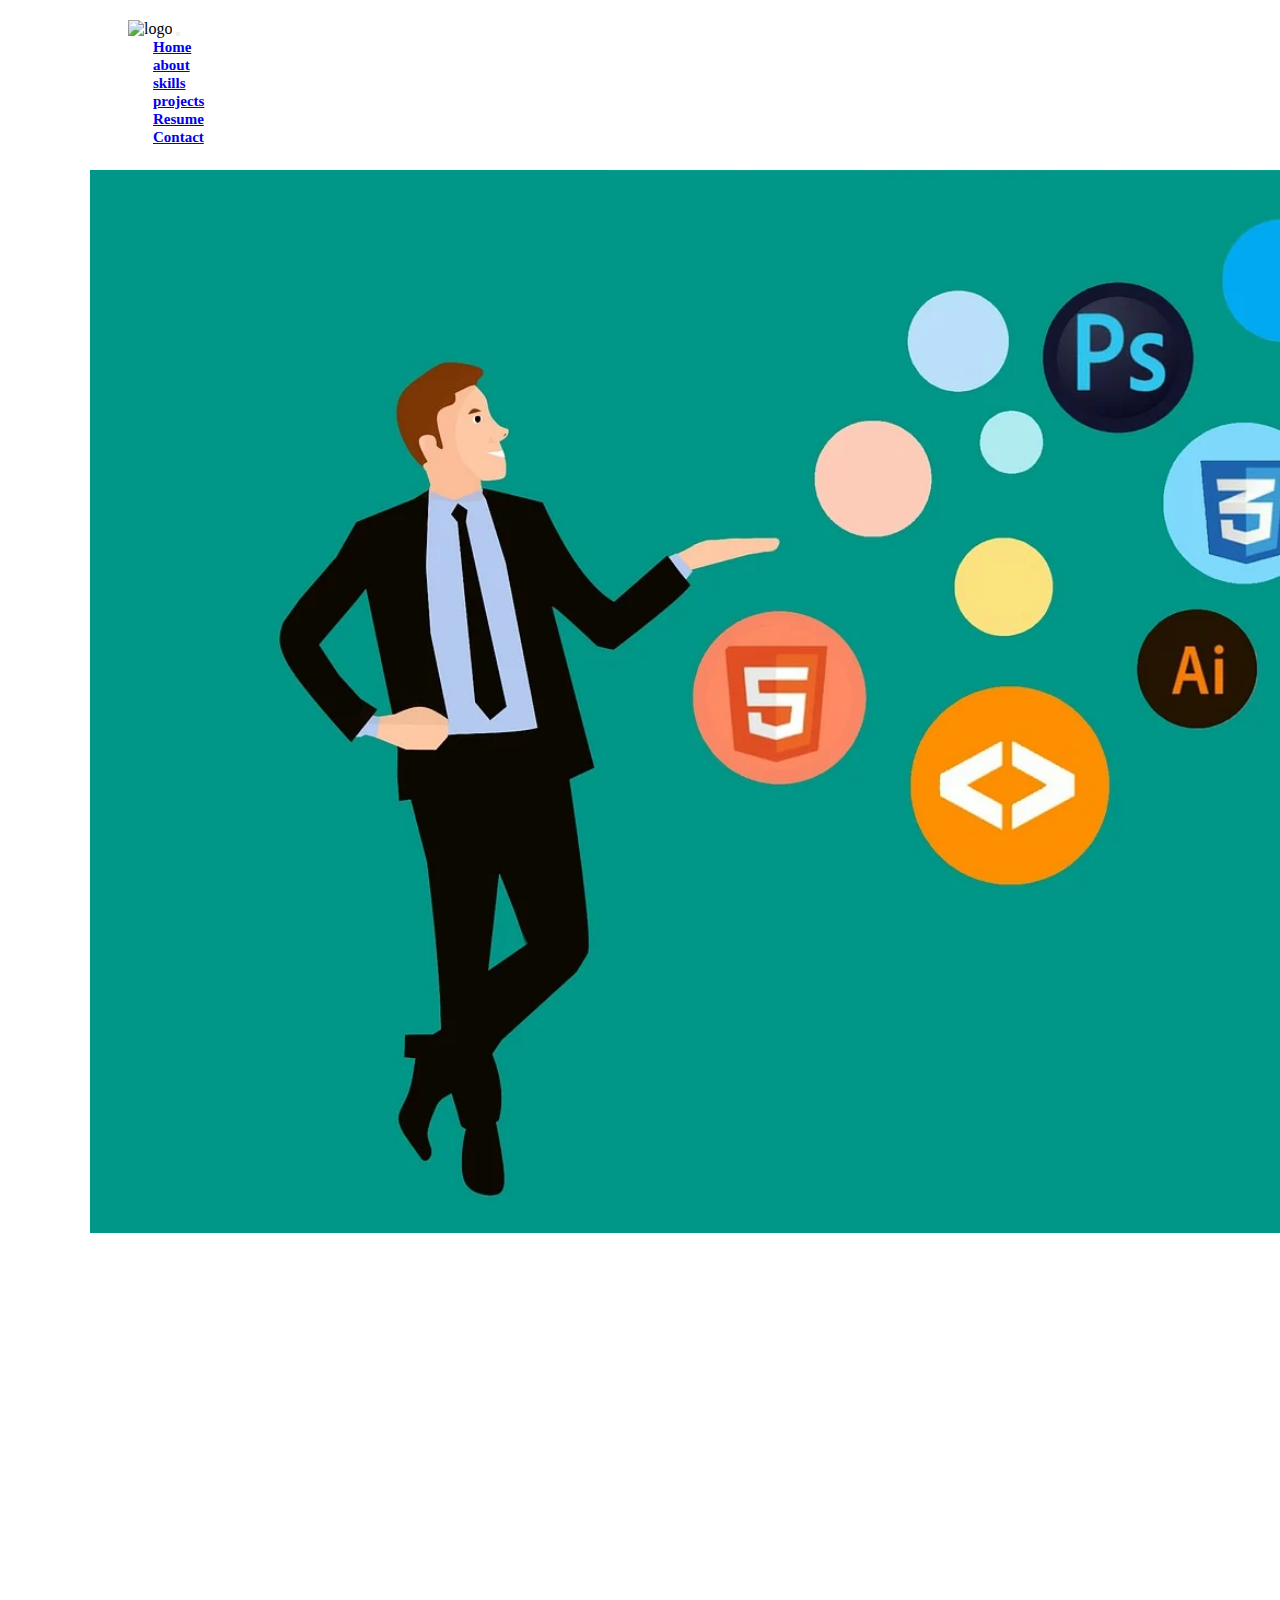
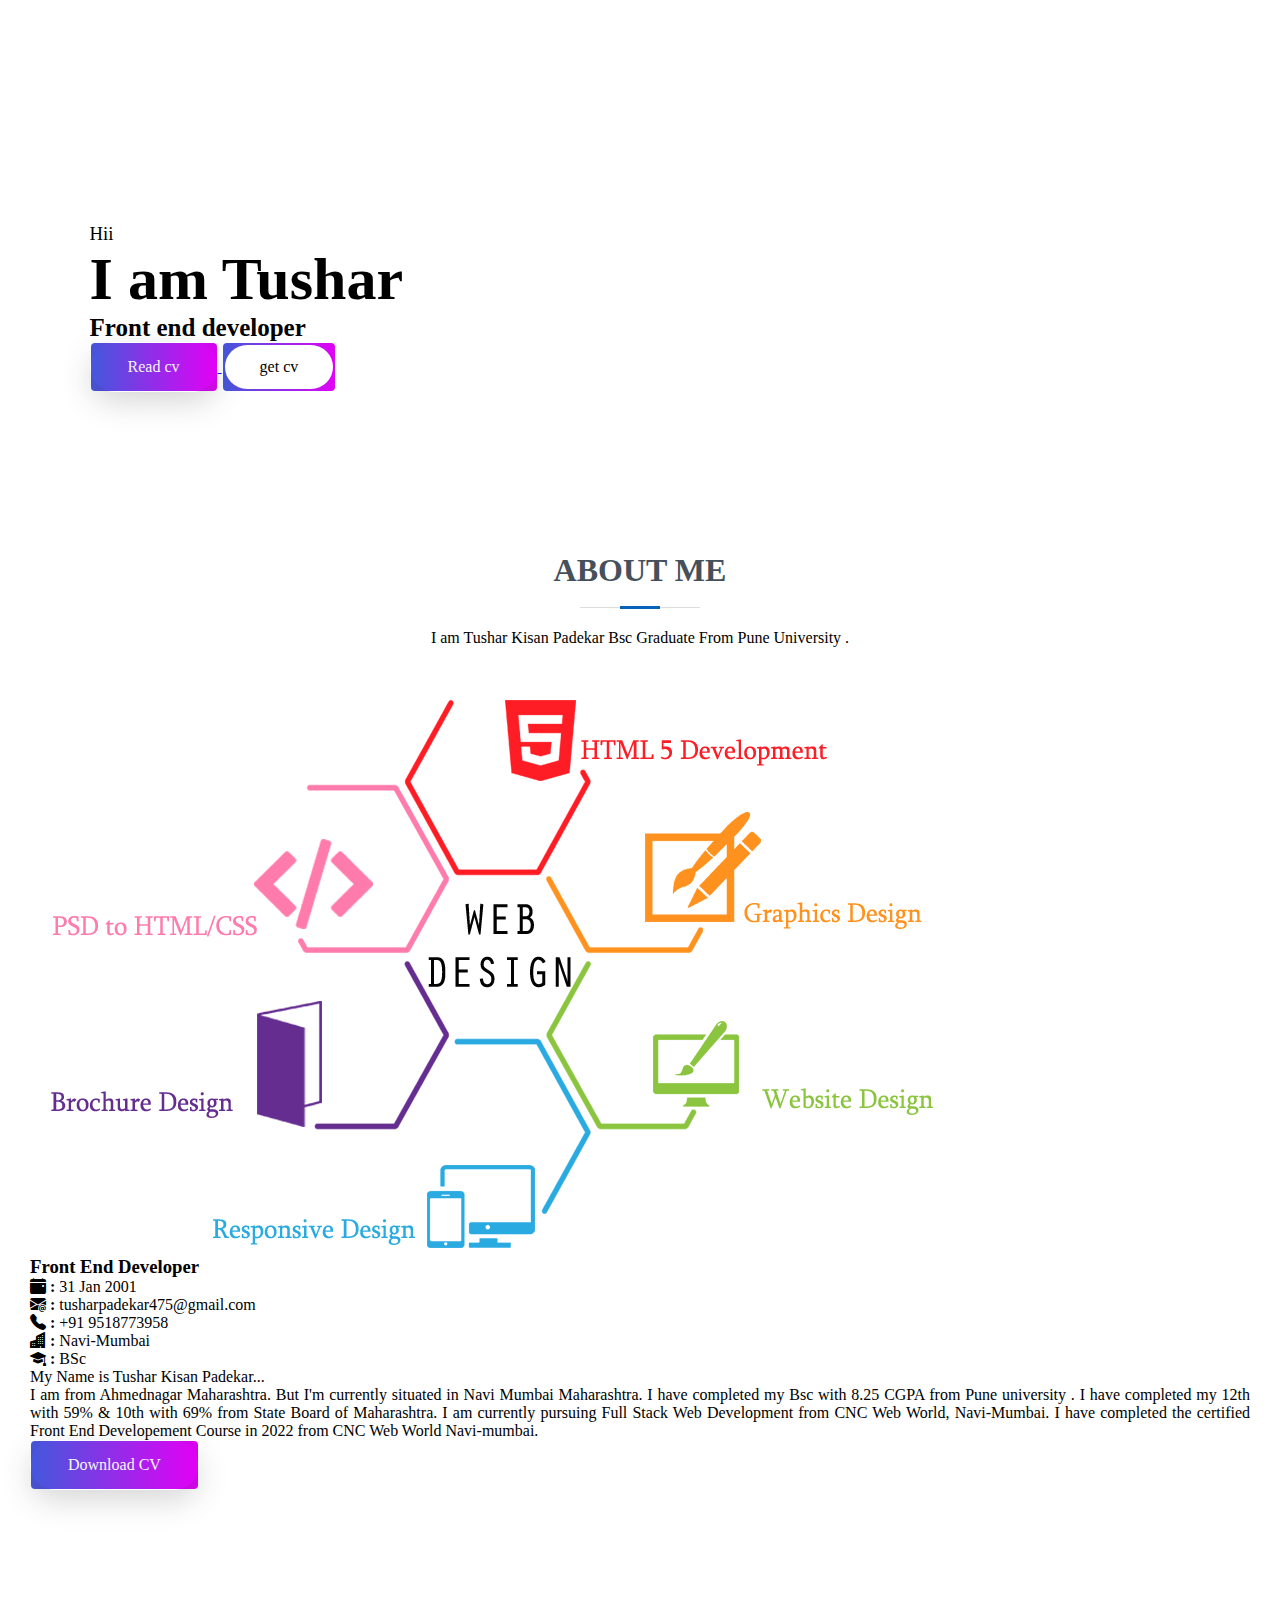
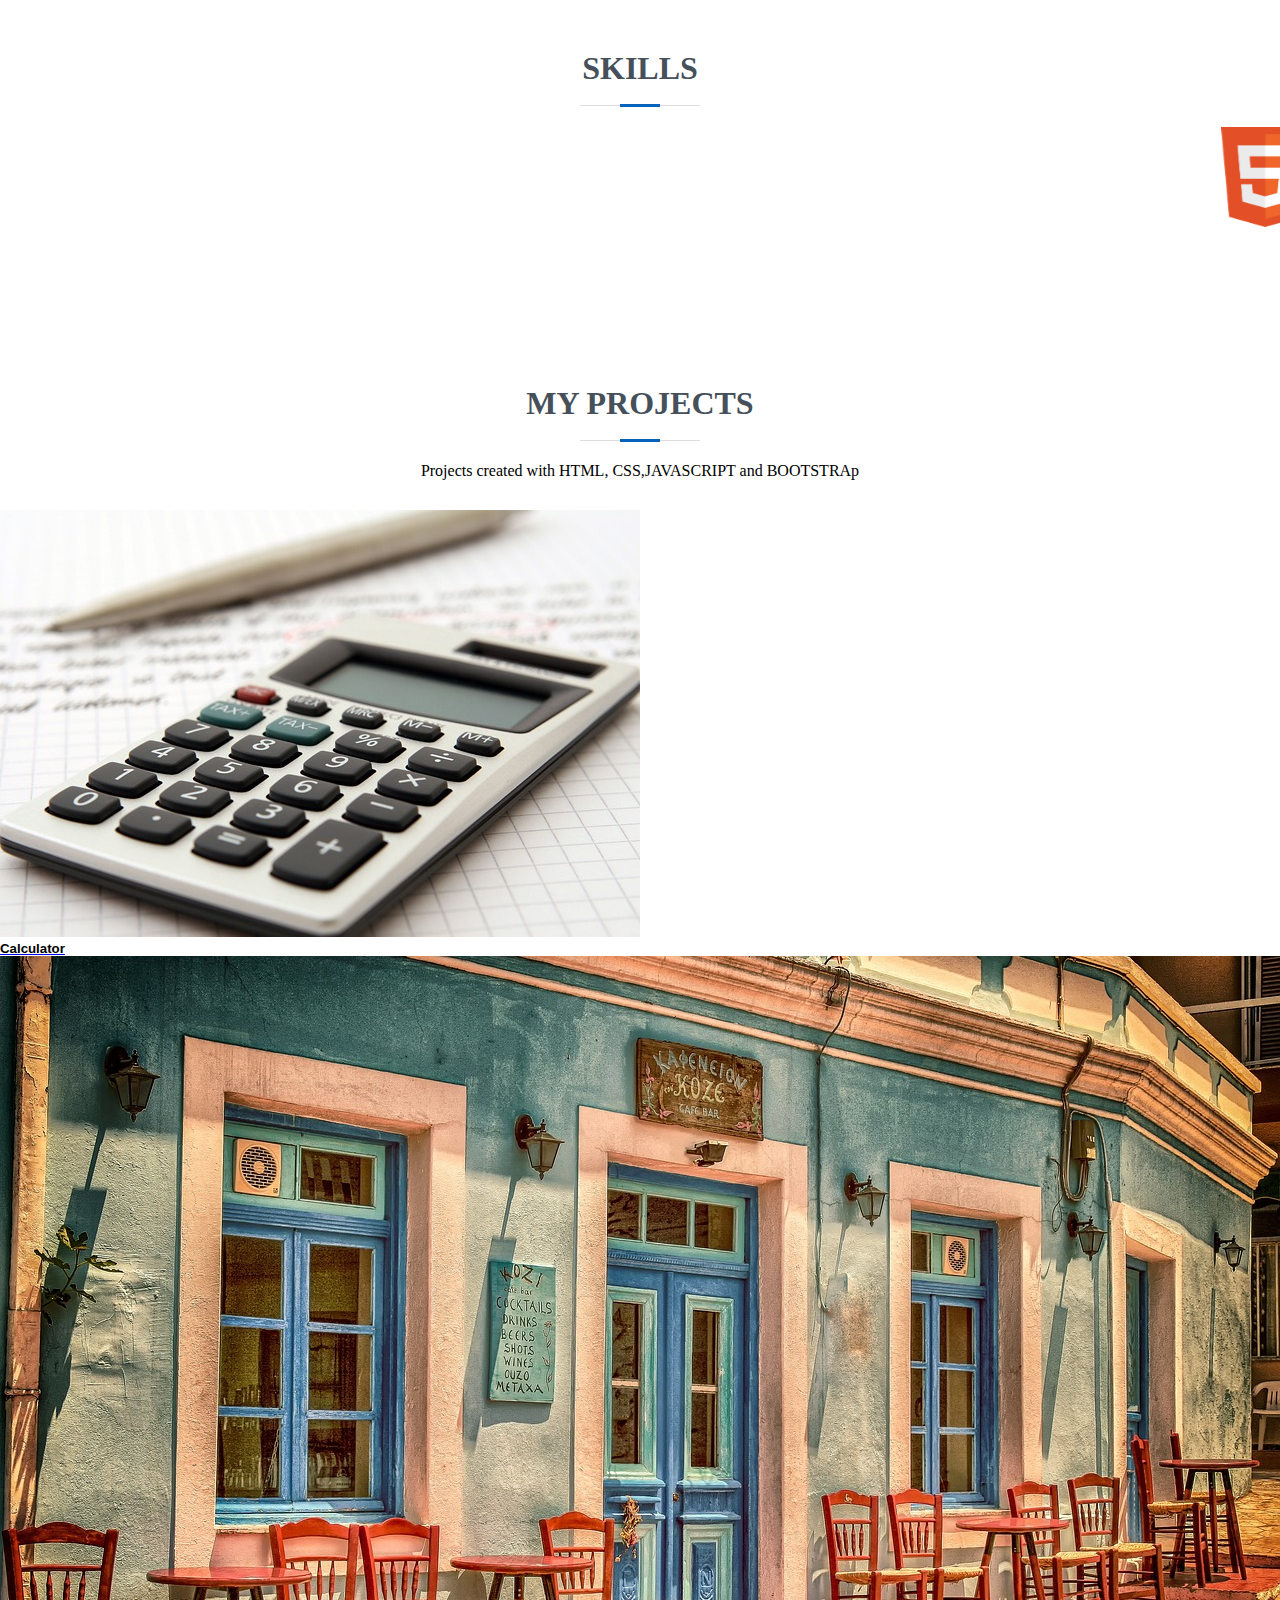
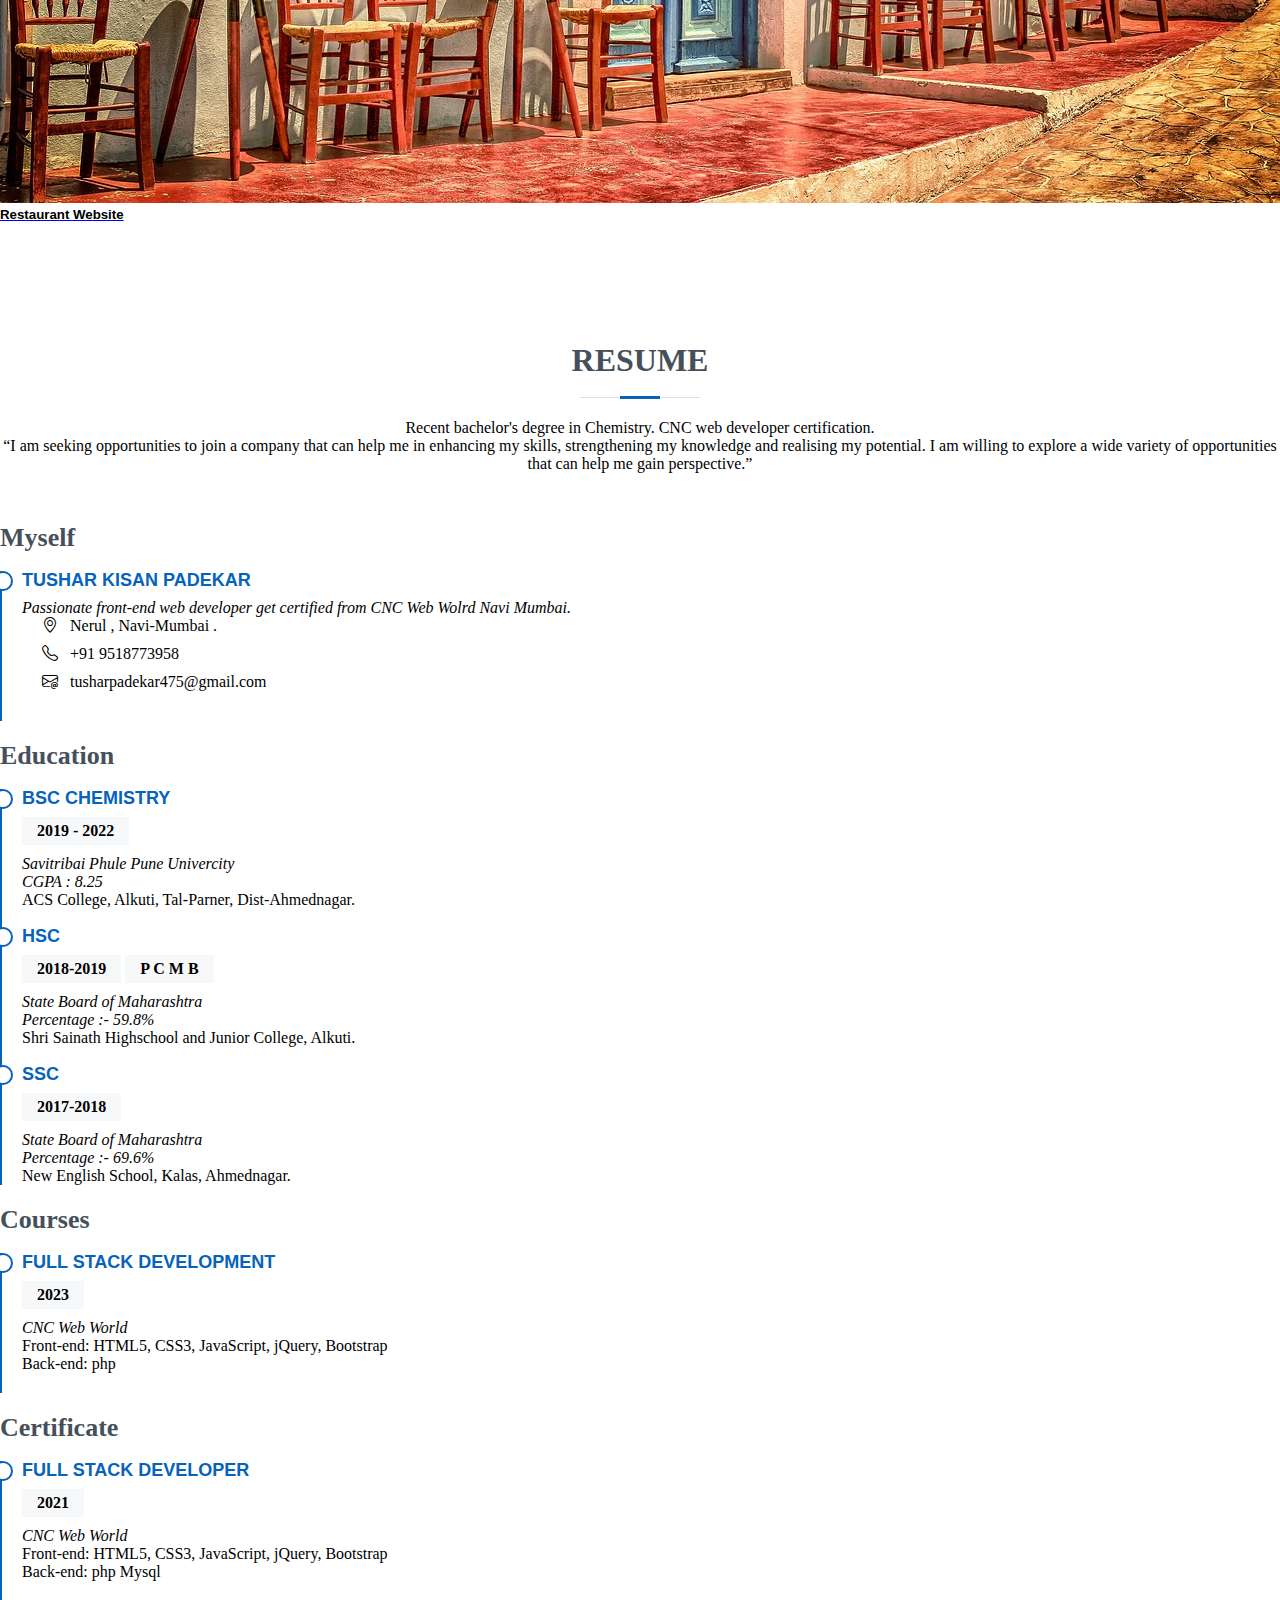
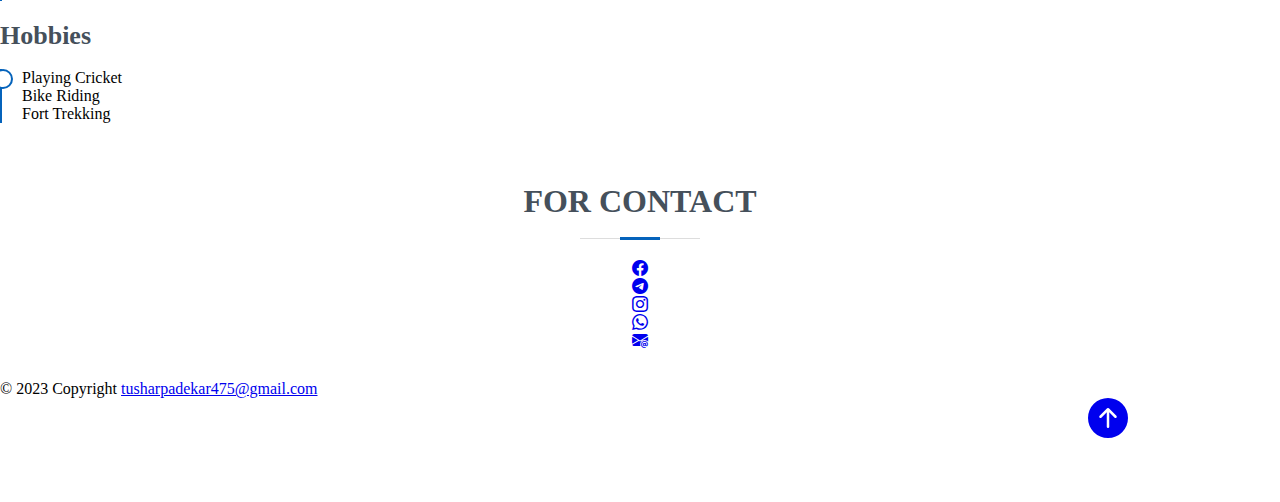
==== commit 3762867b: "change cv" ====
--- a/index.html
+++ b/index.html
@@ -83,7 +83,7 @@
                                 <a href="#resume">
                                     <button type="button" class="btn button primary-button mr-4 text-uppercase">Read cv </button>
                                 </a>
-                                <a href="images/TusharPResume.pdf">
+                                <a href="images/TusharPadekar.pdf">
                                     <button type="button" class="btn button secondary-button text-uppercase">get cv </button>
                                 </a>
                             </div>
